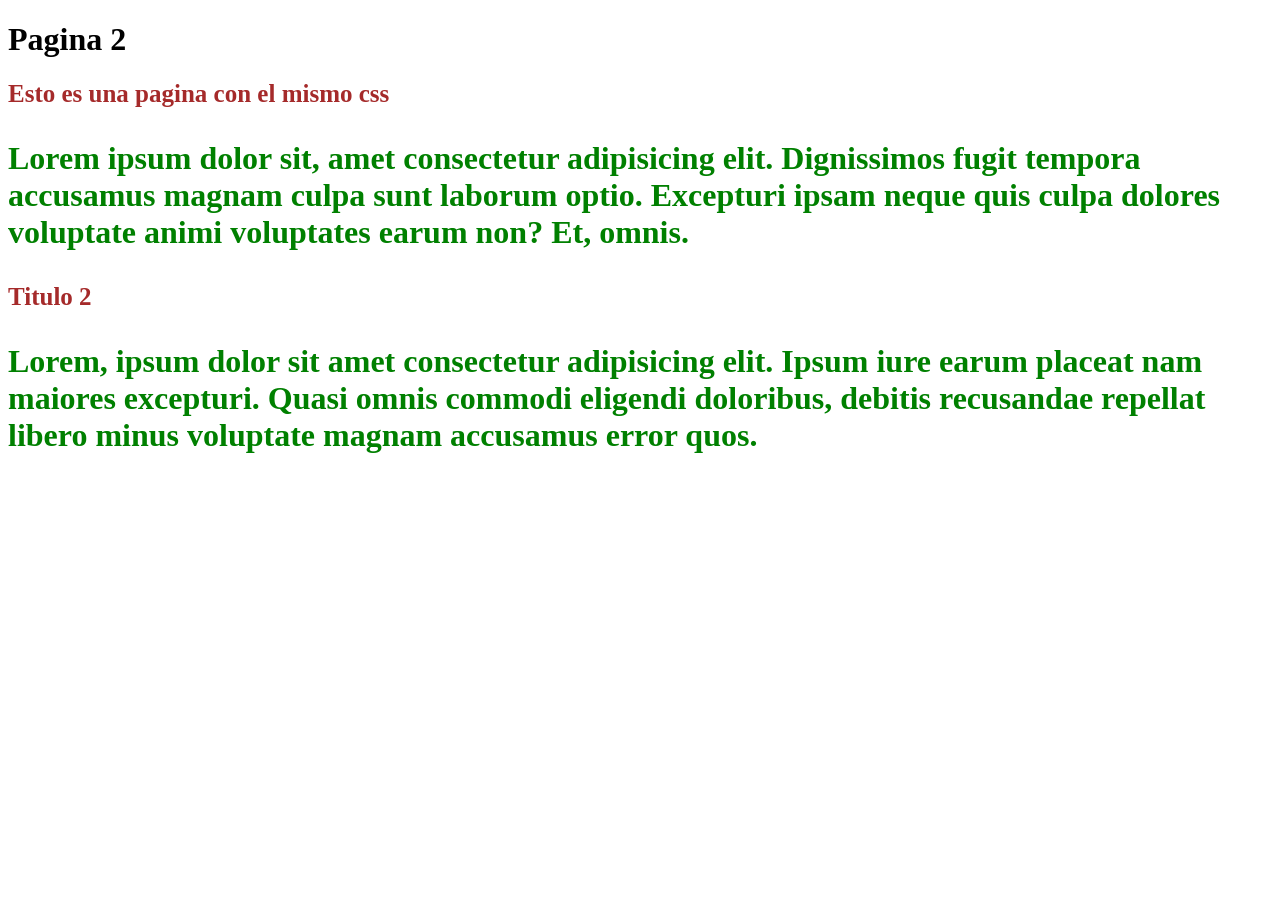
==== index2.html @ 1bffb6df "Add files via upload" ====
<!DOCTYPE html>
<html lang="en">
<head>
    <meta charset="UTF-8">
    <meta name="viewport" content="width=device-width, initial-scale=1.0">
    <title>Document</title>
    <link rel="stylesheet" href="practica1.css">
</head>
<body>
    <h1>Pagina 2</h1>
    <h2>Esto es una pagina con el mismo css</h2>
    <p>Lorem ipsum dolor sit, amet consectetur adipisicing elit. Dignissimos fugit tempora accusamus magnam culpa sunt laborum optio. Excepturi ipsam neque quis culpa dolores voluptate animi voluptates earum non? Et, omnis.</p>
    <h2>Titulo 2</h2>
    <p>Lorem, ipsum dolor sit amet consectetur adipisicing elit. Ipsum iure earum placeat nam maiores excepturi. Quasi omnis commodi eligendi doloribus, debitis recusandae repellat libero minus voluptate magnam accusamus error quos.</p>

</body>
</html>
---- practica1.css ----
h2 {color:brown; font-size:25px;}
        p {
            color:green;
            font-weight: bold;
            font-size:2em;
            
        }
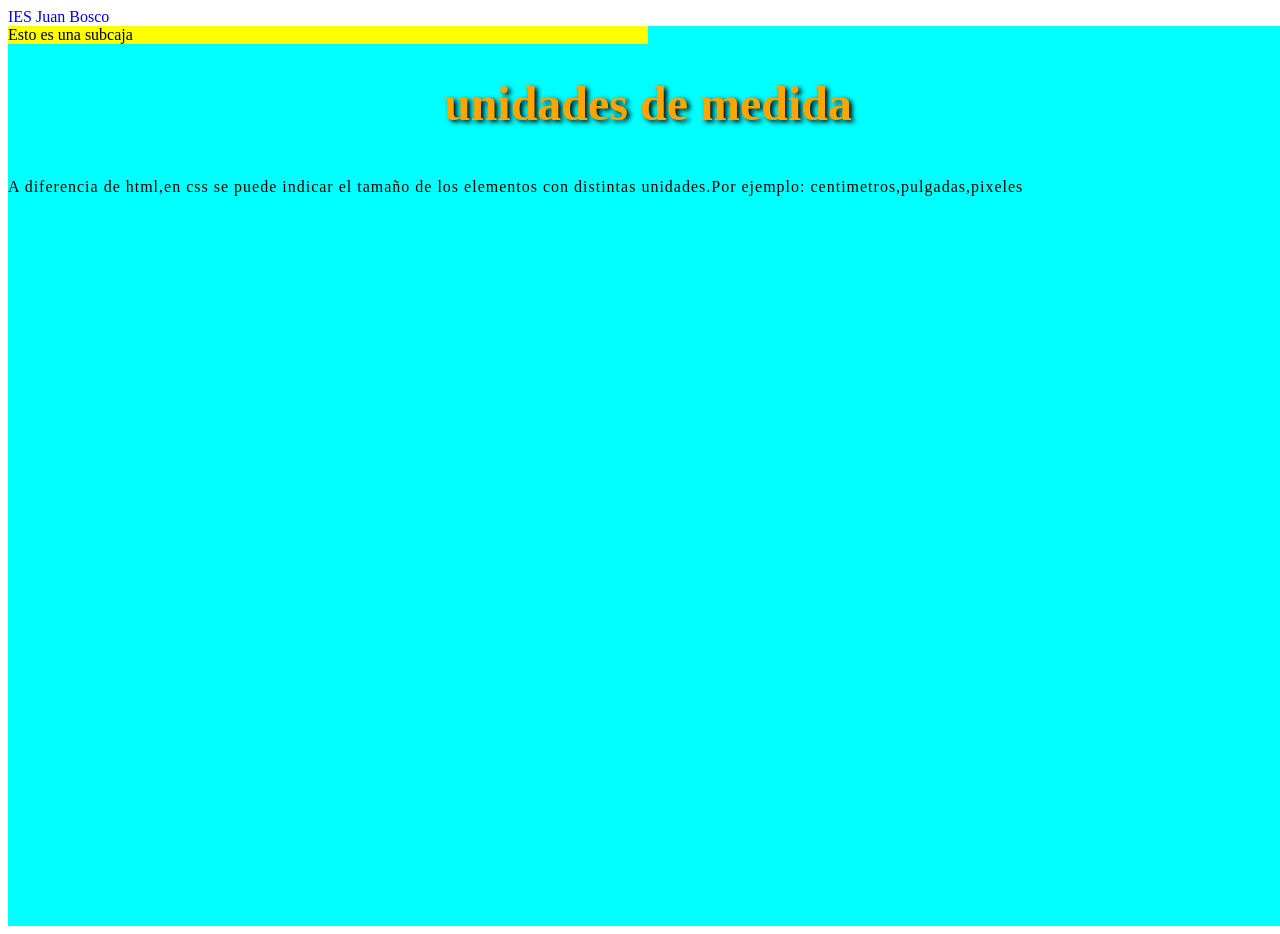
==== commit 910eead5: "Add files via upload" ====
--- a/index2.html
+++ b/index2.html
@@ -4,14 +4,41 @@
     <meta charset="UTF-8">
     <meta name="viewport" content="width=device-width, initial-scale=1.0">
     <title>Document</title>
-    <link rel="stylesheet" href="practica1.css">
+    <style>
+        h1 { font-size:3em;
+        color:orange;
+        text-shadow: 3px 2px 5px black;
+        text-align:center;
+        text-transform: lowercase;
+    }
+    p {
+        text-align:justify;
+        letter-spacing: 1px;
+        line-height: 3;
+
+    }
+    #caja {
+        width:100vw;
+        height:100vh;
+        background-color: aqua;
+    }
+    #titulo {
+        background-color: yellow;
+        width:50%;
+    }
+    a {
+        text-decoration: none;
+    }
+    </style>
 </head>
 <body>
-    <h1>Pagina 2</h1>
-    <h2>Esto es una pagina con el mismo css</h2>
-    <p>Lorem ipsum dolor sit, amet consectetur adipisicing elit. Dignissimos fugit tempora accusamus magnam culpa sunt laborum optio. Excepturi ipsam neque quis culpa dolores voluptate animi voluptates earum non? Et, omnis.</p>
-    <h2>Titulo 2</h2>
-    <p>Lorem, ipsum dolor sit amet consectetur adipisicing elit. Ipsum iure earum placeat nam maiores excepturi. Quasi omnis commodi eligendi doloribus, debitis recusandae repellat libero minus voluptate magnam accusamus error quos.</p>
+    <a href="http://www.iesjuanbosco.es">IES Juan Bosco</a>
+    <div id="caja">
+        <div id="titulo">
+            Esto es una subcaja
+             </div>
+       <h1>Unidades de medida</h1>
+       <p>A diferencia de html,en css se puede indicar el tamaño de los elementos con distintas unidades.Por ejemplo: centimetros,pulgadas,pixeles
 
 </body>
 </html>
